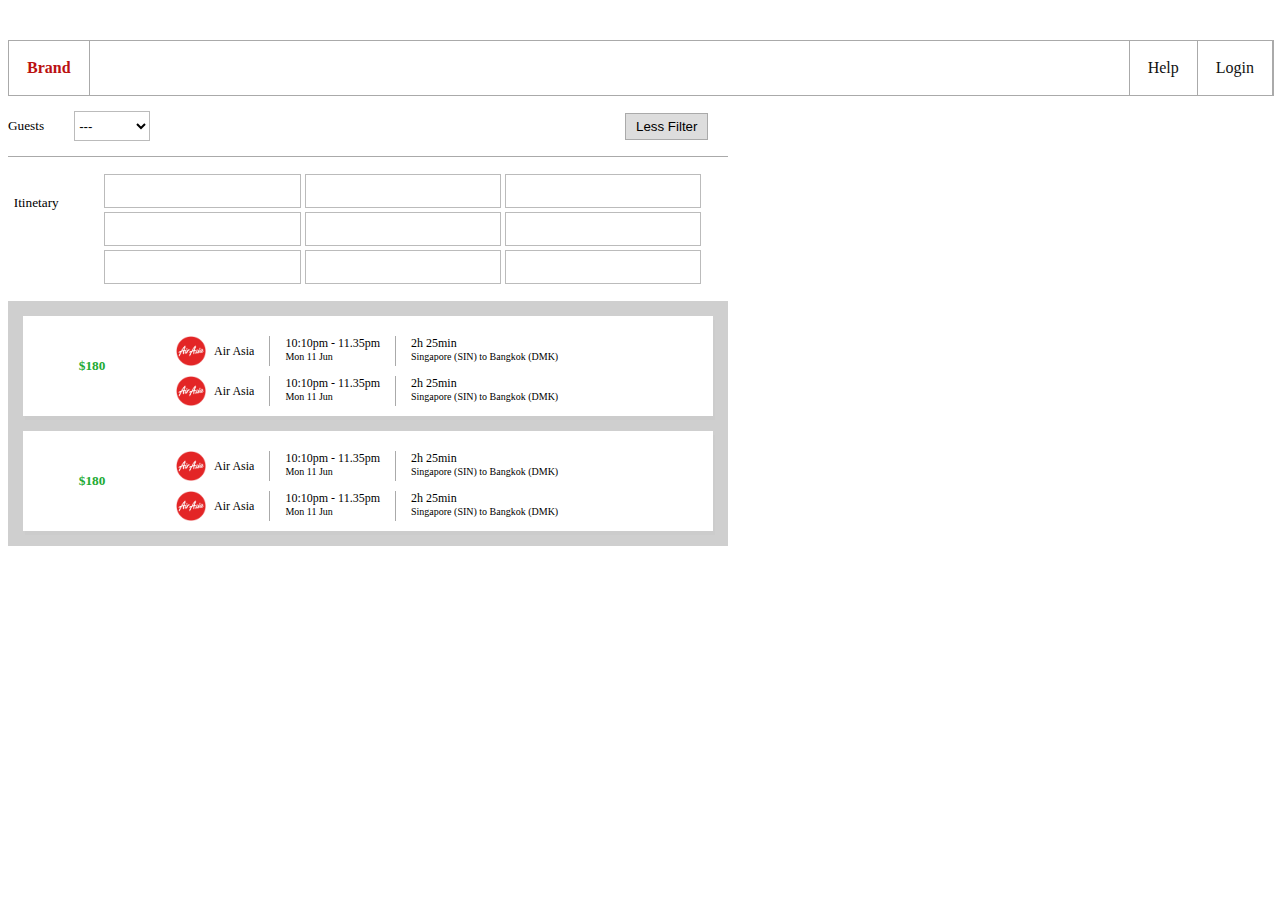
==== index.html @ fccd5aa5 "Add files via upload" ====
<!DOCTYPE html>
<html>
<head>
	<title>Test Gozem</title>
	<link rel="stylesheet" type="text/css" href="ui.css">
	 <meta name="viewport" content="width=device-width, initial-scale=1.0"> 
</head>
<body>

	<header>
		<nal>
			<ul>
				<li><a href="#">Brand</a></li>
				<div>
					<li><a href="#">Help</a></li>
					<li><a href="#">Login</a></li>
				</div>
				<img class="bars" src="bars.png">
			</ul>
		</nal>
	</header>
	<section>
		<div id="guests_details">
			<!--  -->
			<div id="guests_options_row" >
				<h5>Guests</h5>

				<select id="guests_options">
					<option>---</option>
				</select>

				<button id="filterButton" onclick="onFilterButtonClick()">Less Filter</button>
			</div>

			<div id="itinerary_row">
				<div>
					<h5> Itinetary</h5>

				</div>

				<div>
					<div>
						<input type="text">
						<input type="text">
						<input type="text">
					</div>
					<div>
						<input type="text">
						<input type="text">
						<input type="text">
					</div>
					<div>
						<input type="text">
						<input type="text">
						<input type="text">
					</div>
				</div>
			</div>

			<div id="result-row">
				<div onclick="onResultClick('flex')" class="result">
					<div>
						<h5>$180</h5>
					</div>
					<div>
						<div class="result-line">
							<div>
								<img src="air_asia.png">
								<h4>Air Asia</h4>
							</div>
							<div>
								<h4>10:10pm - 11.35pm</h4>
								<h5>Mon 11 Jun</h5>
							</div>
							<div>
								<h4>2h 25min</h4>
								<h5>Singapore (SIN) to Bangkok (DMK)</h5>
							</div>
						</div>
						<div class="result-line">
							<div>
								<img src="air_asia.png">
								<h4>Air Asia</h4>
							</div>
							<div>
								<h4>10:10pm - 11.35pm</h4>
								<h5>Mon 11 Jun</h5>
							</div>
							<div>
								<h4>2h 25min</h4>
								<h5>Singapore (SIN) to Bangkok (DMK)</h5>
							</div>
						</div>
					</div>
				</div>


				<div onclick="onResultClick('flex')" class="result">
					<div>
						<h5>$180</h5>
					</div>
					<div>
						<div class="result-line">
							<div>
								<img src="air_asia.png">

								<h4>Air Asia</h4>
							</div>
							<div>
								<h4>10:10pm - 11.35pm</h4>
								<h5>Mon 11 Jun</h5>
							</div>
							<div>
								<h4>2h 25min</h4>
								<h5>Singapore (SIN) to Bangkok (DMK)</h5>
							</div>
						</div>
						<div class="result-line">
							<div>
								<img src="air_asia.png">
								
								<h4>Air Asia</h4>
							</div>
							<div>
								<h4>10:10pm - 11.35pm</h4>
								<h5>Mon 11 Jun</h5>
							</div>
							<div>
								<h4>2h 25min</h4>
								<h5>Singapore (SIN) to Bangkok (DMK)</h5>
							</div>
						</div>
					</div>
				</div>
			</div>
		</div>

		<div id="guests_maps_btn">
			<a href="maps.html">Maps</a>
		</div>

		<div id="guests_maps">
			<iframe src="https://www.google.com/maps/embed?pb=!1m14!1m12!1m3!1d4031787.2222341835!2d2.30937765!3d9.3073556!2m3!1f0!2f0!3f0!3m2!1i1024!2i768!4f13.1!5e0!3m2!1sfr!2sbj!4v1603829400243!5m2!1sfr!2sbj" width="600" height="450" frameborder="0" style="border:0;" allowfullscreen="" aria-hidden="false" tabindex="0"></iframe>
		</div>

		<div id="pop-background">

			<div id="pop-content">
				<div>
					<img onclick="onResultClick('none')" id="croix" src="croix.png">
					<h4>Itinerary details</h4>
				</div>
				<div>
					<div id="result-row">
						<div class="result">
							<div>
								<h5>$180</h5>
							</div>
							<div>
								<div class="result-line">
									<div>
										<img src="air_asia.png">
										<h4>Air Asia</h4>
									</div>
									<div>
										<h4>10:10pm - 11.35pm</h4>
										<h5>Mon 11 Jun</h5>
									</div>
									<div>
										<h4>2h 25min</h4>
										<h5>Singapore (SIN) to Bangkok (DMK)</h5>
									</div>
								</div>
								<div class="result-line">
									<div>
										<img src="air_asia.png">
										<h4>Air Asia</h4>
									</div>
									<div>
										<h4>10:10pm - 11.35pm</h4>
										<h5>Mon 11 Jun</h5>
									</div>
									<div>
										<h4>2h 25min</h4>
										<h5>Singapore (SIN) to Bangkok (DMK)</h5>
									</div>
								</div>
							</div>
						</div>


						<div class="result">
							<div>
								<h5>$180</h5>
							</div>
							<div>
								<div class="result-line">
									<div>
										<img src="air_asia.png">

										<h4>Air Asia</h4>
									</div>
									<div>
										<h4>10:10pm - 11.35pm</h4>
										<h5>Mon 11 Jun</h5>
									</div>
									<div>
										<h4>2h 25min</h4>
										<h5>Singapore (SIN) to Bangkok (DMK)</h5>
									</div>
								</div>
								<div class="result-line">
									<div>
										<img src="air_asia.png">
										
										<h4>Air Asia</h4>
									</div>
									<div>
										<h4>10:10pm - 11.35pm</h4>
										<h5>Mon 11 Jun</h5>
									</div>
									<div>
										<h4>2h 25min</h4>
										<h5>Singapore (SIN) to Bangkok (DMK)</h5>
									</div>
								</div>
							</div>
						</div>
					</div>
				</div>
			</div>
		</div>

	</section>
</body>
</html>

<script>
	
const onFilterButtonClick = () => {
	let itinerary_row = document.getElementById('itinerary_row');
	let filterButton = document.getElementById('filterButton');
	
	if(itinerary_row.style.display === "none"){
		itinerary_row.style.display = "flex"
		filterButton.innerHTML = "Less Filter"
	}else{
		itinerary_row.style.display = 'none'
		filterButton.innerHTML = "More Filter"
	}
}

const onResultClick = (type) => {
	let pop_background = document.getElementById('pop-background');
	pop_background.style.display = type
}

let optionList = document.getElementById('guests_options').options;
let options = [
  {
    text: '1 Guests',
    value: '1'
  },
  {
    text: '2 Guests',
    value: '2',
    selected: true
  },
  {
    text: '3 Guests',
    value: '3'
  },
  {
    text: '4 Guests',
    value: '4'
  }
];

options.forEach(option =>
  optionList.add(
    new Option(option.text, option.value, option.selected)
  )
);
</script>
---- ui.css ----
body{margin: 0px: padding: 0px;}

section{display: flex; width: 100%}
.bars{display: block; width: 30px; height: 30px; position: absolute; right: 20px; bottom: 20px; padding: 5px; margin: 0px}
.bars:hover{cursor: pointer; background-color: #bbb}
ul>div{display: none}
header{display: flex; padding: 0px;margin-top: 20px; margin-bottom: 20px; width: 100%; position: relative; top: 20px}
ul{display: flex; padding: 0px; margin: 0px}
li{list-style-type: none; margin-top: 0px; margin-bottom: 0px; padding: 18px; }
ul>li:nth-child(1){border-left: 0px}
li:nth-child(2){border-left: 0px;}
li>a{color: #111; text-decoration: none}
ul>li:nth-child(1)>a{color: #b11; font-weight: bold;}

#guests_options_row{display: flex; align-items: center; width: 100%}
select, input{background-color: #fff; border: 1px solid #bbb; height: 30px}
#guests_options_row h5, #itinerary_row h5{font-weight: normal; margin-right: 30px}
#guests_options_row button{background-color: #ddd; cursor: pointer; border-radius: 0px; border: 1px solid #aaa; padding: 5px; padding-left: 10px; padding-right: 10px; position: absolute; right: 20px}
#guests_details{display: flex; flex-direction: column; width: 100%; position: relative; left: 0px; overflow-y: visible;}
#itinerary_row{display: flex; flex-direction: row width: 100%; border-top: 1px solid #aaa; padding-top: 15px}
#guests_maps{display: none}
#guests_maps_btn a{color: #fff; text-decoration: none; padding: 30px; cursor: pointer}
#guests_maps_btn{display: width: auto; background-color: #222; position: absolute; left: 43%; bottom: 25px; border-radius: 15px}

#itinerary_row div{overflow: hidden; padding-left: 8px}
#itinerary_row div:nth-child(1){display: flex; flex-direction: column; justify-content: flex-start; align-items: center; width: 10%}
#itinerary_row div:nth-child(2){display: flex; flex-direction: column; width: 90%}
#itinerary_row div:nth-child(2)>div{display: flex; width: 100%; flex-direction: row}
#itinerary_row input{width: 30%; margin: 2px}
#result-row{background-color: #cfcfcf; margin-top: 15px}
.result{background-color: #fff; display: flex; flex-direction: row; margin: 15px; box-shadow: 2px 4px #ccc; padding-top: 10px; padding-bottom: 10px}
.result:hover{cursor: pointer;}
.result>div:nth-child(1){width: 20%; display: flex; justify-content: center; align-items: center; color: #2a3}
.result>div:nth-child(2){width: 80%; display: flex; flex-direction: column; }

.result-line{display: flex; flex-direction: row;}
.result-line>div{padding-left: 15px; padding-right: 15px; margin-top: 10px; padding-top: 0px; padding-bottom: 0px}
.result-line>div:nth-child(1){display: flex; flex-direction: row; justify-content: center; align-items: center; }
.result-line>div>img{width: 30px; height: 30px; margin-right: 8px}
.result-line h4{font-size: 12px; font-weight: 400; margin: 0px}
.result-line h5{font-size: 10px; font-weight: normal; margin: 0px}
.result-line>div:nth-child(2){border-left: 1px solid #aaa; border-right: 1px solid #aaa}

#croix{width: 15px; height: 15px; cursor: pointer;}

#pop-background{position: absolute; top: 0px; left: 0px; display: none; justify-content: center; align-items: center; height: 100%; width: 100%; background-color: rgba(0, 0, 0, .3);}
#pop-content{width: 40%; height: 85%; background-color: #fff; border-radius: 15px; display: flex; flex-direction: column; padding-top: 15px}
#pop-content>div:nth-child(1){background-color: #fff; height: 60px; display: flex; flex-direction: row}
#pop-content>div:nth-child(2){background-color: #cfcfcf}

@media screen and (min-width: 900px){
	header{display: flex; padding: 0px;margin-top: 20px; width: 100%; border: 1px solid #aaa}
	ul{display: flex; padding: 0px; margin: 0px}
	li{list-style-type: none; margin-top: 0px; margin-bottom: 0px; padding: 18px; border-left: 1px solid #aaa; border-right: 1px solid #aaa}
	ul>li:nth-child(1){border-left: 0px}
	li:nth-child(2){border-left: 0px;}
	ul>div{display: flex; position: absolute; right: 0px; padding: 0px; margin: 0px}
	li>a{color: #111; text-decoration: none}
	ul>li:nth-child(1)>a{color: #b11; font-weight: bold;}
	.bars{display: none}
	#guests_maps_btn{display: none}
	#guests_maps{width: 43%; border-radius: 0px; display: block;}
	#guests_maps a{display: none}
	#guests_details{display: flex; flex-direction: column; width: 57%; position: relative; left: 0px; overflow-y: visible;}
	iframe{display: block;}

}
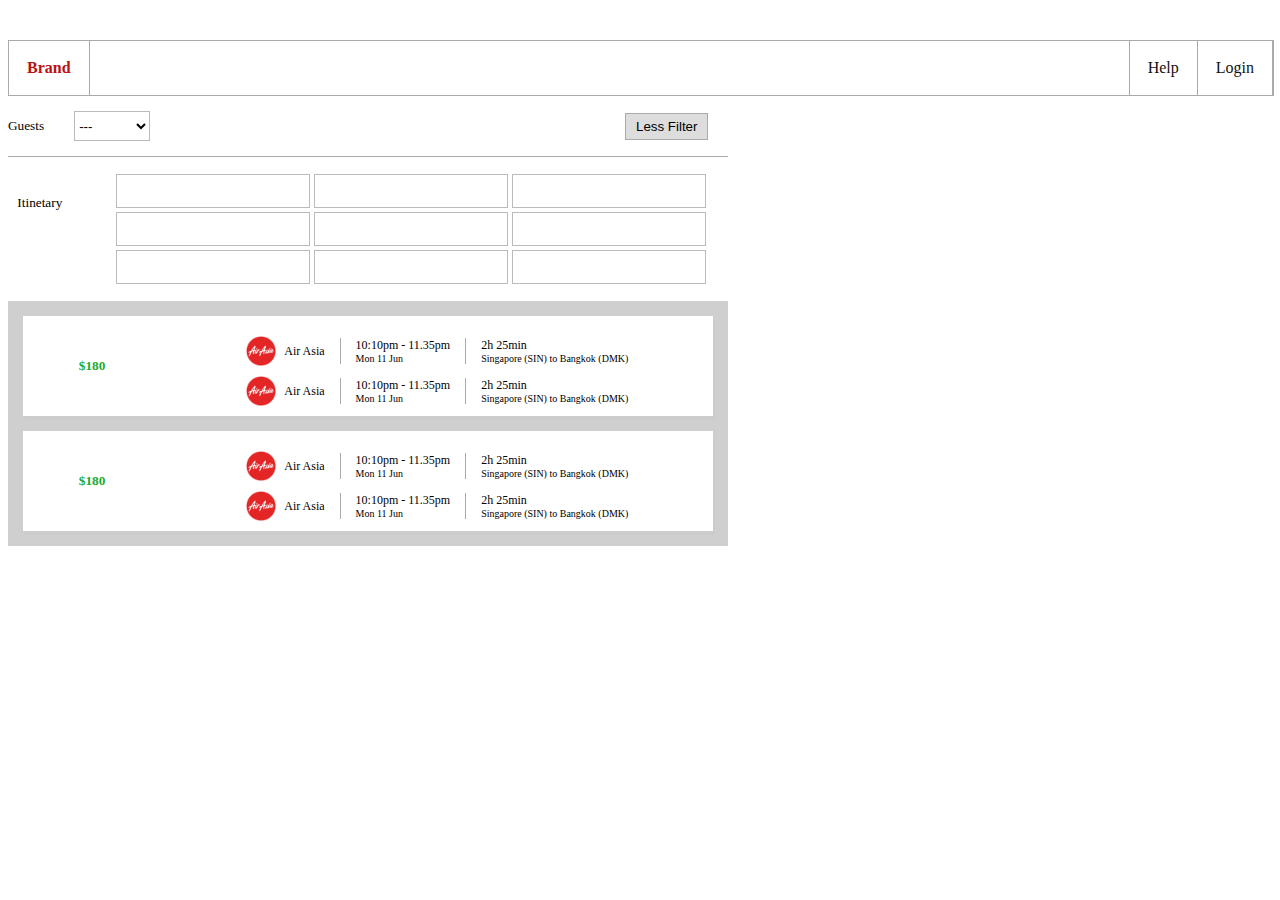
==== commit dcf0e6ac: "Update index.html" ====
--- a/index.html
+++ b/index.html
@@ -135,10 +135,6 @@
 			</div>
 		</div>
 
-		<div id="guests_maps_btn">
-			<a href="maps.html">Maps</a>
-		</div>
-
 		<div id="guests_maps">
 			<iframe src="https://www.google.com/maps/embed?pb=!1m14!1m12!1m3!1d4031787.2222341835!2d2.30937765!3d9.3073556!2m3!1f0!2f0!3f0!3m2!1i1024!2i768!4f13.1!5e0!3m2!1sfr!2sbj!4v1603829400243!5m2!1sfr!2sbj" width="600" height="450" frameborder="0" style="border:0;" allowfullscreen="" aria-hidden="false" tabindex="0"></iframe>
 		</div>
@@ -232,6 +228,9 @@
 		</div>
 
 	</section>
+	<div id="guests_maps_btn">
+		<a href="maps.html">Maps</a>
+	</div>
 </body>
 </html>
 
@@ -281,4 +280,4 @@
     new Option(option.text, option.value, option.selected)
   )
 );
-</script>+</script>
--- a/ui.css
+++ b/ui.css
@@ -20,9 +20,9 @@
 #itinerary_row{display: flex; flex-direction: row width: 100%; border-top: 1px solid #aaa; padding-top: 15px}
 #guests_maps{display: none}
 #guests_maps_btn a{color: #fff; text-decoration: none; padding: 30px; cursor: pointer}
-#guests_maps_btn{display: width: auto; background-color: #222; position: absolute; left: 43%; bottom: 25px; border-radius: 15px}
+#guests_maps_btn{width: auto; background-color: #222; position: fixed; left: 43%; bottom: 25px; border-radius: 15px}
 
-#itinerary_row div{overflow: hidden; padding-left: 8px}
+#itinerary_row div{overflow: hidden; padding-left: 12px}
 #itinerary_row div:nth-child(1){display: flex; flex-direction: column; justify-content: flex-start; align-items: center; width: 10%}
 #itinerary_row div:nth-child(2){display: flex; flex-direction: column; width: 90%}
 #itinerary_row div:nth-child(2)>div{display: flex; width: 100%; flex-direction: row}
@@ -33,7 +33,7 @@
 .result>div:nth-child(1){width: 20%; display: flex; justify-content: center; align-items: center; color: #2a3}
 .result>div:nth-child(2){width: 80%; display: flex; flex-direction: column; }
 
-.result-line{display: flex; flex-direction: row;}
+.result-line{display: flex; flex-direction: column; justify-content: center; align-items: center}
 .result-line>div{padding-left: 15px; padding-right: 15px; margin-top: 10px; padding-top: 0px; padding-bottom: 0px}
 .result-line>div:nth-child(1){display: flex; flex-direction: row; justify-content: center; align-items: center; }
 .result-line>div>img{width: 30px; height: 30px; margin-right: 8px}
@@ -43,10 +43,10 @@
 
 #croix{width: 15px; height: 15px; cursor: pointer;}
 
-#pop-background{position: absolute; top: 0px; left: 0px; display: none; justify-content: center; align-items: center; height: 100%; width: 100%; background-color: rgba(0, 0, 0, .3);}
-#pop-content{width: 40%; height: 85%; background-color: #fff; border-radius: 15px; display: flex; flex-direction: column; padding-top: 15px}
+#pop-background{position: absolute; top: 0px; left: 0px; display: none; justify-content: center; align-items: center; height: 100%; width: 100%; background-color: rgba(0, 0, 0, .5);}
+#pop-content{width: 90%; height: 96%; padding-left: 10px; padding-right: 10; overflow-y: visible; background-color: #fff; border-radius: 15px; display: flex; flex-direction: column; padding-top: 15px}
 #pop-content>div:nth-child(1){background-color: #fff; height: 60px; display: flex; flex-direction: row}
-#pop-content>div:nth-child(2){background-color: #cfcfcf}
+#pop-content>div:nth-child(2){background-color: #5c5858; overflow: hidden}
 
 @media screen and (min-width: 900px){
 	header{display: flex; padding: 0px;margin-top: 20px; width: 100%; border: 1px solid #aaa}
@@ -63,8 +63,7 @@
 	#guests_maps a{display: none}
 	#guests_details{display: flex; flex-direction: column; width: 57%; position: relative; left: 0px; overflow-y: visible;}
 	iframe{display: block;}
-
+	#pop-content{width: 40%}
+    .result-line{display: flex; flex-direction: row;}
 }
 
-
-
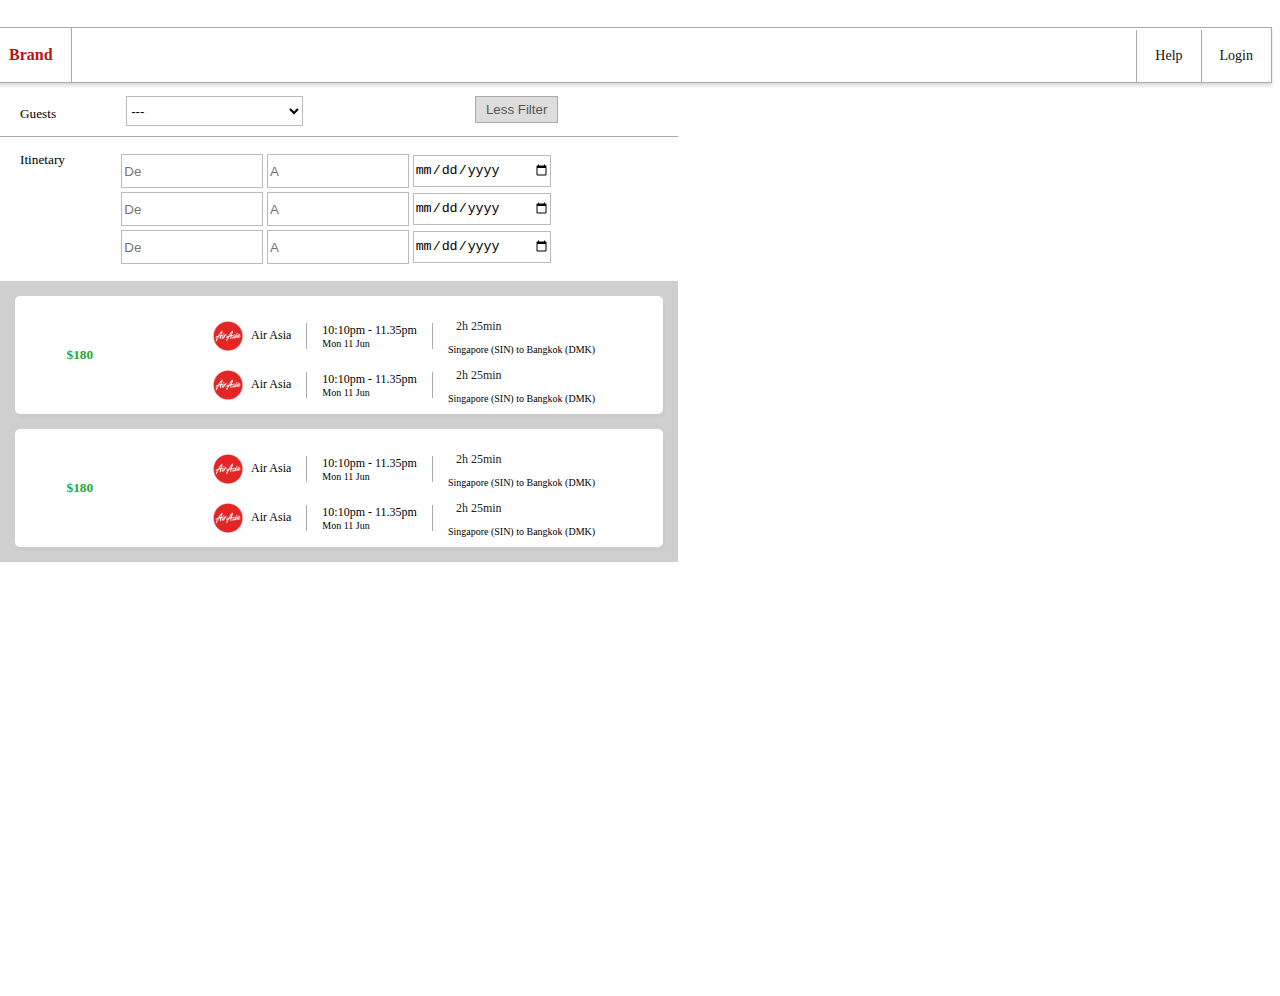
==== commit 3b20c7df: "Add files via upload" ====
--- a/index.html
+++ b/index.html
@@ -13,9 +13,9 @@
 				<li><a href="#">Brand</a></li>
 				<div>
 					<li><a href="#">Help</a></li>
-					<li><a href="#">Login</a></li>
-				</div>
-				<img class="bars" src="bars.png">
+					<li><a href="#"> <img src="help.png"></a></li>
+					<li><a href="#"> <img src="user.png"> Login</a></li>
+				</div>
 			</ul>
 		</nal>
 	</header>
@@ -40,19 +40,19 @@
 
 				<div>
 					<div>
-						<input type="text">
-						<input type="text">
-						<input type="text">
-					</div>
-					<div>
-						<input type="text">
-						<input type="text">
-						<input type="text">
-					</div>
-					<div>
-						<input type="text">
-						<input type="text">
-						<input type="text">
+						<input placeholder="De" type="text">
+						<input placeholder="A" type="text">
+						<input type="date">
+					</div>
+					<div>
+						<input placeholder="De" type="text">
+						<input placeholder="A" type="text">
+						<input type="date">
+					</div>
+					<div>
+						<input placeholder="De" type="text">
+						<input placeholder="A" type="text">
+						<input type="date">
 					</div>
 				</div>
 			</div>
@@ -77,6 +77,9 @@
 								<h5>Singapore (SIN) to Bangkok (DMK)</h5>
 							</div>
 						</div>
+
+						<div class="separateur"></div>
+
 						<div class="result-line">
 							<div>
 								<img src="air_asia.png">
@@ -115,6 +118,9 @@
 								<h5>Singapore (SIN) to Bangkok (DMK)</h5>
 							</div>
 						</div>
+
+						<div class="separateur"></div>
+
 						<div class="result-line">
 							<div>
 								<img src="air_asia.png">
@@ -184,44 +190,6 @@
 							</div>
 						</div>
 
-
-						<div class="result">
-							<div>
-								<h5>$180</h5>
-							</div>
-							<div>
-								<div class="result-line">
-									<div>
-										<img src="air_asia.png">
-
-										<h4>Air Asia</h4>
-									</div>
-									<div>
-										<h4>10:10pm - 11.35pm</h4>
-										<h5>Mon 11 Jun</h5>
-									</div>
-									<div>
-										<h4>2h 25min</h4>
-										<h5>Singapore (SIN) to Bangkok (DMK)</h5>
-									</div>
-								</div>
-								<div class="result-line">
-									<div>
-										<img src="air_asia.png">
-										
-										<h4>Air Asia</h4>
-									</div>
-									<div>
-										<h4>10:10pm - 11.35pm</h4>
-										<h5>Mon 11 Jun</h5>
-									</div>
-									<div>
-										<h4>2h 25min</h4>
-										<h5>Singapore (SIN) to Bangkok (DMK)</h5>
-									</div>
-								</div>
-							</div>
-						</div>
 					</div>
 				</div>
 			</div>
@@ -229,7 +197,7 @@
 
 	</section>
 	<div id="guests_maps_btn">
-		<a href="maps.html">Maps</a>
+		<a href="maps.html"> <img src="maps2.png"> Maps</a>
 	</div>
 </body>
 </html>
@@ -280,4 +248,4 @@
     new Option(option.text, option.value, option.selected)
   )
 );
-</script>
+</script>--- a/ui.css
+++ b/ui.css
@@ -1,69 +1,125 @@
-body{margin: 0px: padding: 0px;}
-
-section{display: flex; width: 100%}
+html, body{height: 100%; margin: 0px; padding: 0px}
+section{display: flex; width: 100%; height: 100%; margin: 0px;}
 .bars{display: block; width: 30px; height: 30px; position: absolute; right: 20px; bottom: 20px; padding: 5px; margin: 0px}
 .bars:hover{cursor: pointer; background-color: #bbb}
-ul>div{display: none}
-header{display: flex; padding: 0px;margin-top: 20px; margin-bottom: 20px; width: 100%; position: relative; top: 20px}
+ul>div{position: absolute; top: 2px; right: 10px; display: flex; flex-direction: row; justify-content: center; align-items: center;}
+ul>div>li:nth-child(1){display: none}
+ul>div>li>a{font-size: 14px; margin: 0px; padding: 0px}
+ul>div>li>a>img{width: 18px; height: 18px; margin-right: 0px}
+ul>div>li:nth-child(3)>a{padding: 5px 12px; background-color: #eee; border-radius: 4px;}
+ul>div>li:nth-child(3)>a>img{margin-right: 12px; width: 13px; height: 13px}
+
+header{display: flex; padding: 0px; margin: 20px -10px; position: relative; top: 7px; box-shadow: 0px 3px 3px #ddd}
 ul{display: flex; padding: 0px; margin: 0px}
-li{list-style-type: none; margin-top: 0px; margin-bottom: 0px; padding: 18px; }
+li{list-style-type: none; margin-top: 0px; margin-bottom: 0px; padding: 15px; }
 ul>li:nth-child(1){border-left: 0px}
 li:nth-child(2){border-left: 0px;}
-li>a{color: #111; text-decoration: none}
+li>a{color: #111; text-decoration: none; display: flex;flex-direction: row; justify-content: center; align-items: center;}
 ul>li:nth-child(1)>a{color: #b11; font-weight: bold;}
 
-#guests_options_row{display: flex; align-items: center; width: 100%}
-select, input{background-color: #fff; border: 1px solid #bbb; height: 30px}
-#guests_options_row h5, #itinerary_row h5{font-weight: normal; margin-right: 30px}
-#guests_options_row button{background-color: #ddd; cursor: pointer; border-radius: 0px; border: 1px solid #aaa; padding: 5px; padding-left: 10px; padding-right: 10px; position: absolute; right: 20px}
+#guests_options_row{display: flex; flex-direction: column; justify-content: center; width: 100%}
+select, input{background-color: #fff; border: 1px solid #bbb; height: 30px; margin: 0px 20px 10px 20px; border-radius: 4px;}
+select{width: 40%}
+select:focus, input:focus{border: 1px solid #e52}
+#guests_options_row h5, #itinerary_row h5{font-weight: normal; margin-right: 30px; margin-left: 20px; margin-bottom: 5px}
+#guests_options_row button{background-color: #c32; color: #fff; font-weight: bold; margin: 10px 20px; cursor: pointer; border-radius: 0px; border: none; border-radius: 4px; padding: 5px; padding-left: 10px; padding-right: 10px;}
 #guests_details{display: flex; flex-direction: column; width: 100%; position: relative; left: 0px; overflow-y: visible;}
-#itinerary_row{display: flex; flex-direction: row width: 100%; border-top: 1px solid #aaa; padding-top: 15px}
+#itinerary_row{display: flex; flex-direction: column; width: 100%; border-top: 1px solid #aaa; padding-top: 15px; margin-right: 20px}
 #guests_maps{display: none}
-#guests_maps_btn a{color: #fff; text-decoration: none; padding: 30px; cursor: pointer}
-#guests_maps_btn{width: auto; background-color: #222; position: fixed; left: 43%; bottom: 25px; border-radius: 15px}
+#guests_maps_btn a{color: #fff; text-decoration: none; padding: 30px; cursor: pointer; font-weight: bold}
+#guests_maps_btn{width: auto; background-color: #d73; position: fixed; left: 40%; bottom: 25px; border-radius: 15px; padding: 8px;}
 
-#itinerary_row div{overflow: hidden; padding-left: 12px}
-#itinerary_row div:nth-child(1){display: flex; flex-direction: column; justify-content: flex-start; align-items: center; width: 10%}
-#itinerary_row div:nth-child(2){display: flex; flex-direction: column; width: 90%}
-#itinerary_row div:nth-child(2)>div{display: flex; width: 100%; flex-direction: row}
+#itinerary_row div{}
+#itinerary_row div:nth-child(1){display: flex; flex-direction: column; justify-content: flex-start; width: auto}
+#itinerary_row div:nth-child(2){display: flex; flex-direction: row; overflow-x: auto; min-width: 100%}
+#itinerary_row div:nth-child(2)::-webkit-scrollbar{width: 0px}
+#itinerary_row div:nth-child(2)>div{display: flex; min-width: 100%; max-width: 100%; flex-direction: column; justify-content: center; align-items: center; margin: 2px}
+#itinerary_row div:nth-child(2)>div>input{min-width: 90%; max-width: 90%}
+
+
 #itinerary_row input{width: 30%; margin: 2px}
-#result-row{background-color: #cfcfcf; margin-top: 15px}
-.result{background-color: #fff; display: flex; flex-direction: row; margin: 15px; box-shadow: 2px 4px #ccc; padding-top: 10px; padding-bottom: 10px}
+#result-row{background-color: rgb(222, 226, 235); margin-top: 35px; margin-bottom: 100px}
+.result{background-color: #fff; display: flex; border-radius: 5px; padding-right: 0px; flex-direction: column-reverse; margin: 15px; padding-top: 10px; padding-bottom: 10px}
 .result:hover{cursor: pointer;}
-.result>div:nth-child(1){width: 20%; display: flex; justify-content: center; align-items: center; color: #2a3}
-.result>div:nth-child(2){width: 80%; display: flex; flex-direction: column; }
+.result>div:nth-child(1){width: 100%; display: flex; justify-content: center; align-items: center; color: #2a3}
+.result>div:nth-child(2){width: 100%; display: flex; flex-direction: column; }
 
-.result-line{display: flex; flex-direction: column; justify-content: center; align-items: center}
+.result-line{display: flex; flex-direction: column; justify-content: center; width: 100%}
 .result-line>div{padding-left: 15px; padding-right: 15px; margin-top: 10px; padding-top: 0px; padding-bottom: 0px}
-.result-line>div:nth-child(1){display: flex; flex-direction: row; justify-content: center; align-items: center; }
-.result-line>div>img{width: 30px; height: 30px; margin-right: 8px}
+.result-line>div:nth-child(1){display: flex; flex-direction: row; align-items: center; }
+.result-line>div>img{width: 15px; height: 15px; margin-right: 8px}
 .result-line h4{font-size: 12px; font-weight: 400; margin: 0px}
 .result-line h5{font-size: 10px; font-weight: normal; margin: 0px}
-.result-line>div:nth-child(2){border-left: 1px solid #aaa; border-right: 1px solid #aaa}
+.result-line>div:nth-child(2){ }
+.result-line:nth-child(2){}
+.result-line>div:nth-child(3)>h4{background-color: rgb(230, 240, 255); font-size: 10px; border: 1px solid rgb(220, 230, 255); padding: 8px; color: #039; display: inline; font-weight: bold; border-radius: 12px; margin-top: 8px; margin-bottom: 10px }
+.result-line>div:nth-child(3)>h5{margin-top: 10px}
+.separateur{width: 50%; height: 2px; background-color: #ddd; align-self: center; margin-top: 18px; margin-bottom: 18px; overflow-x: hidden;}
 
-#croix{width: 15px; height: 15px; cursor: pointer;}
+#croix{width: 11px; height: 11px; cursor: pointer;}
 
-#pop-background{position: absolute; top: 0px; left: 0px; display: none; justify-content: center; align-items: center; height: 100%; width: 100%; background-color: rgba(0, 0, 0, .5);}
-#pop-content{width: 90%; height: 96%; padding-left: 10px; padding-right: 10; overflow-y: visible; background-color: #fff; border-radius: 15px; display: flex; flex-direction: column; padding-top: 15px}
-#pop-content>div:nth-child(1){background-color: #fff; height: 60px; display: flex; flex-direction: row}
-#pop-content>div:nth-child(2){background-color: #5c5858; overflow: hidden}
-
+#pop-background{position: fixed; bottom: 0px; display: none; justify-content: center; align-items: center; height: 115%; width: 100%; background-color: rgba(0, 0, 0, .5);}
+#pop-content{width: 90%; height: auto; position: fixed; top: 30px; padding-left: 10px; padding-right: 10px; overflow-y: auto; background-color: #fff; border-radius: 15px; display: flex; flex-direction: column; padding-top: 15px}
+#pop-content>div:nth-child(1){background-color: #fff; height: 60px; display: flex; flex-direction: row; align-items: center;}
+#pop-content>div:nth-child(1)>h4{margin-left: 18px}
+#pop-content>div:nth-child(2){background-color: rgb(222, 226, 235); overflow-y: auto; overflow-x: hidden; margin-left: -10px; margin-right: -10px}
+#guests_maps_btn img{width: 18px; height: 18px}
 @media screen and (min-width: 900px){
 	header{display: flex; padding: 0px;margin-top: 20px; width: 100%; border: 1px solid #aaa}
 	ul{display: flex; padding: 0px; margin: 0px}
 	li{list-style-type: none; margin-top: 0px; margin-bottom: 0px; padding: 18px; border-left: 1px solid #aaa; border-right: 1px solid #aaa}
 	ul>li:nth-child(1){border-left: 0px}
-	li:nth-child(2){border-left: 0px;}
 	ul>div{display: flex; position: absolute; right: 0px; padding: 0px; margin: 0px}
 	li>a{color: #111; text-decoration: none}
+	ul>div>li:nth-child(1){display: block;}
+	ul>div>li:nth-child(2){display: none}
+	ul>div>li:nth-child(3){border-left: 0px; border-right: 0px}
+	ul>div>li:nth-child(3)>a{background-color: #fff; padding: 0px}
+	ul>div>li:nth-child(3)>a>img{display: none}
 	ul>li:nth-child(1)>a{color: #b11; font-weight: bold;}
 	.bars{display: none}
+	#guests_options_row{display: flex; flex-direction: row; justify-content: flex-start; align-items: center; width: 100%}
+	select, input{background-color: #fff; border: 1px solid #bbb; height: 30px; border-radius: 0px; }
+	select{margin-left: 40px; width: 26%}
+	input{width: 29%}
+	#guests_options_row h5, #itinerary_row h5{font-weight: normal; margin-right: 30px; margin-top: 0px; }
+	#guests_options_row button{background-color: #ddd; cursor: pointer; font-weight: normal; color: #555; border-radius: 0px; border: 1px solid #aaa; padding: 5px; padding-left: 10px; padding-right: 10px; position: absolute; right: 100px; top: -10px}
+	#itinerary_row{display: flex; flex-direction: row; width: 100%; border-top: 1px solid #aaa; padding-top: 15px}
 	#guests_maps_btn{display: none}
-	#guests_maps{width: 43%; border-radius: 0px; display: block;}
+	#guests_maps{width: 47%; border-radius: 0px; display: block;}
 	#guests_maps a{display: none}
-	#guests_details{display: flex; flex-direction: column; width: 57%; position: relative; left: 0px; overflow-y: visible;}
+	#guests_details{display: flex; flex-direction: column; max-width: 53%; position: relative; left: 0px; overflow-y: visible;}
 	iframe{display: block;}
 	#pop-content{width: 40%}
     .result-line{display: flex; flex-direction: row;}
+
+
+    #itinerary_row div{overflow: hidden;}
+	#itinerary_row div:nth-child(1){flex-direction: row; width: auto; margin: 0px; padding-right: 0px; }
+	#itinerary_row div:nth-child(1) h5{margin-right: 0px; padding-right: 0px}
+	#itinerary_row div:nth-child(2){flex-direction: column; width: 80%; min-width: 80%; padding-left: 0px; max-width: 80%; margin: 0px; overflow: hidden;}
+	#itinerary_row div:nth-child(2)>div{display: flex; width: auto; flex-direction: row; margin: 0px}
+	#itinerary_row div:nth-child(2)>div>input{min-width: 25%; max-width: 25%; margin: 2px; }
+
+	#result-row{background-color: #cfcfcf; margin-top: 15px;}
+	.result{background-color: #fff; display: flex; flex-direction: row; margin: 15px; box-shadow: 2px 4px #ccc; padding-top: 10px; padding-bottom: 10px}
+	.result:hover{cursor: pointer;}
+	.result>div:nth-child(1){width: 20%; display: flex; justify-content: center; align-items: center; color: #2a3}
+	.result>div:nth-child(2){width: 80%; display: flex; flex-direction: column; }
+
+	.result-line{display: flex; flex-direction: row; justify-content: center; align-items: center}
+	.result-line>div{padding-left: 15px; padding-right: 15px; margin-top: 10px; padding-top: 0px; padding-bottom: 0px}
+	.result-line>div:nth-child(1){display: flex; flex-direction: row; justify-content: center; align-items: center; }
+	.result-line>div>img{width: 30px; height: 30px; margin-right: 8px}
+	.result-line h4{font-size: 12px; font-weight: 400; margin: 0px}
+	.result-line h5{font-size: 10px; font-weight: normal; margin: 0px}
+	.result-line>div:nth-child(2){border-left: 1px solid #aaa; border-right: 1px solid #aaa}
+
+	.result-line>div:nth-child(3)>h4{background-color: #fff; font-size: 12px; border: none; padding: 8px; color: #222; display: inline; font-weight: normal; border-radius: 12px; margin-top: 8px; margin-bottom: 10px }
+	.result-line>div:nth-child(3)>h5{margin-top: 10px}
+	.separateur{display: none}
+	#pop-content>div:nth-child(2){background-color: #cfcfcf;}
 }
 
+
+
